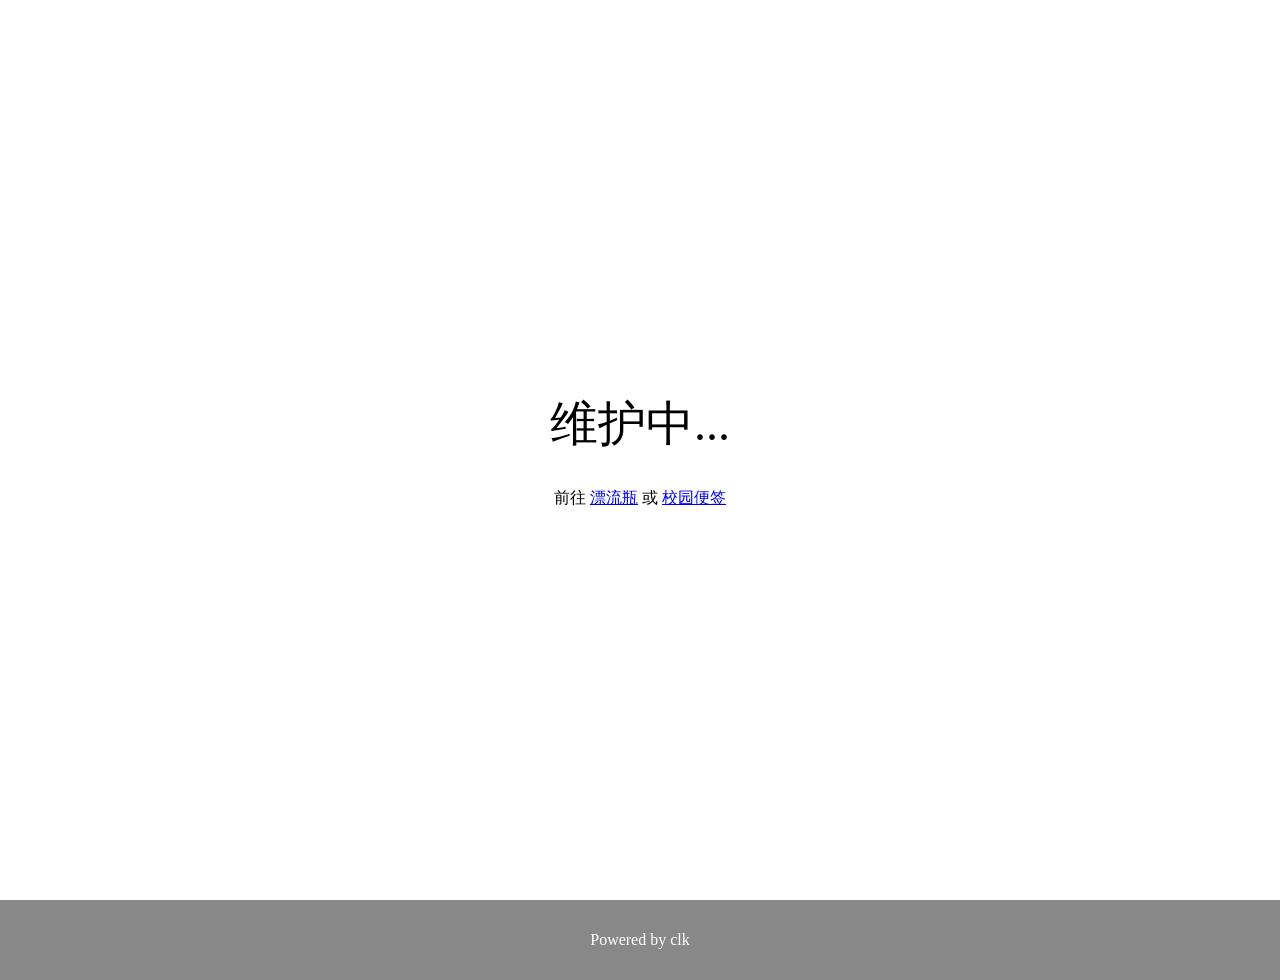
==== index.html @ 1d2bbbbf "更新主页入口" ====
<!DOCTYPE html>
<html lang="zh-CN">
<head>
    <meta charset="UTF-8">
    <meta name="viewport" content="width=device-width, initial-scale=1.0">
    <title>华侨城高级中学智慧终端</title>
    <link rel="icon" href="favicon.ico" type="image/x-icon">
    <link rel="stylesheet" href="css/index.css" type="text/css">
</head>
<body>
    <div class="app">
        <span style="font-size: 3rem;">维护中...</span>
        <span style="margin-bottom: 2rem;"></span>
        <span>前往 <a href="drift-bottle">漂流瓶</a> 或 <a href="sticky-note">校园便签</a></span>
    </div>
    <div class="footer">
        <span>Powered by clk</span>
    </div>
</body>
</html>
---- css/index.css ----
* {
    margin: 0;
    padding: 0;
}

html, body {
    width: 100%;
    height: 100%;
}

::-webkit-scrollbar {
    width: 0;
}

.app {
    width: 100%;
    height: 100%;
    background: #FFF;
    display: flex;
    justify-content: center;
    align-items: center;
    flex-direction: column;
}

.footer {
    width: 100%;
    height: 5rem;
    background: #888;
    display: flex;
    justify-content: center;
    align-items: center;
    color: #FFF;
}
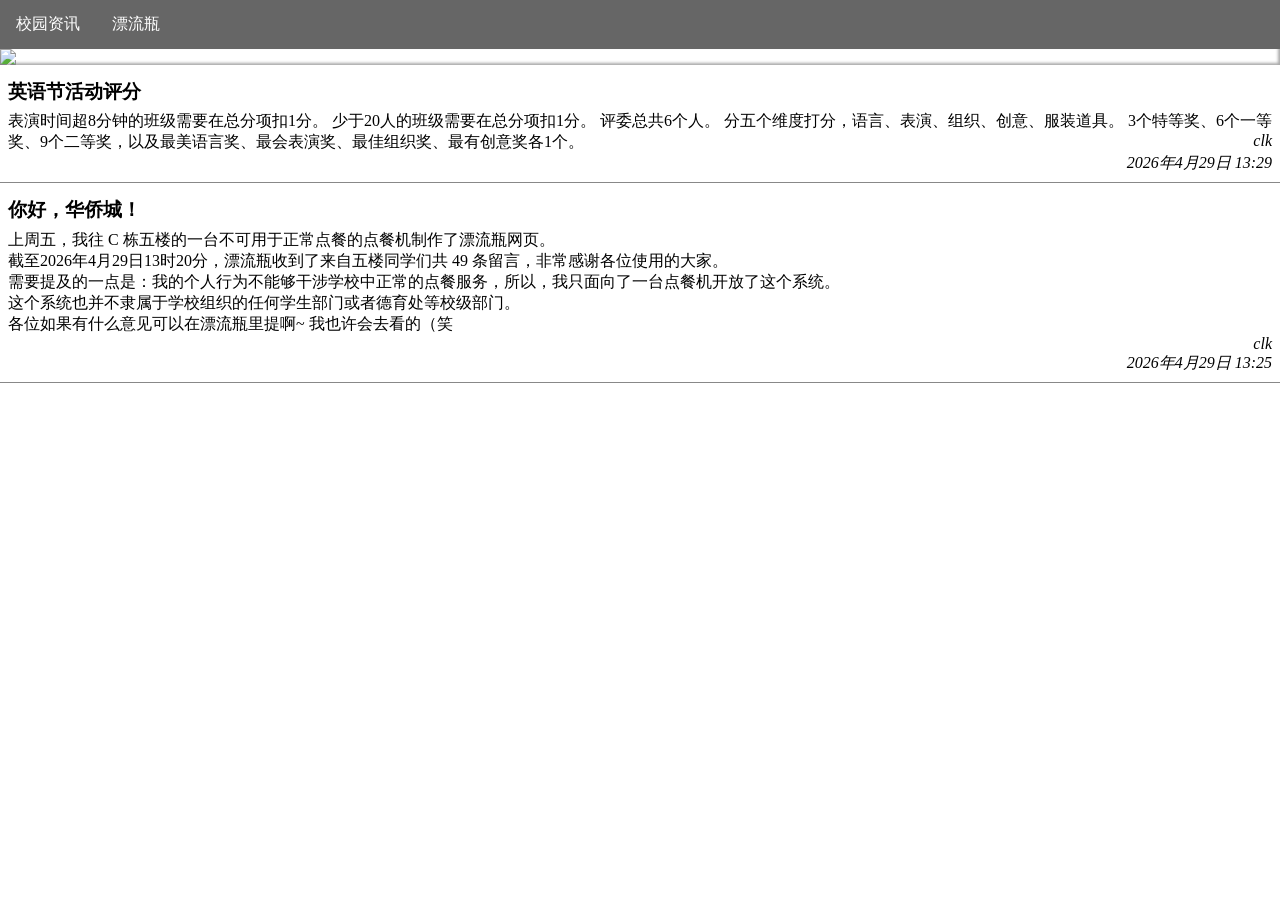
==== commit 7cf5a038: "小小更新" ====
--- a/index.html
+++ b/index.html
@@ -9,12 +9,13 @@
 </head>
 <body>
     <div class="app">
-        <span style="font-size: 3rem;">维护中...</span>
-        <span style="margin-bottom: 2rem;"></span>
-        <span>前往 <a href="drift-bottle">漂流瓶</a> 或 <a href="sticky-note">校园便签</a></span>
-    </div>
-    <div class="footer">
-        <span>Powered by clk</span>
+        <ul class="navbar">
+            <li onclick="document.getElementById('iframe').setAttribute('src', 'news');">校园资讯</li>
+            <li onclick="document.getElementById('iframe').setAttribute('src', 'drift-bottle');">漂流瓶</li>
+        </ul>
+        <iframe src="news" id="iframe" frameborder="0" allowtransparency="true" class="content">
+
+        </iframe>
     </div>
 </body>
-</html>
+</html>
--- a/css/index.css
+++ b/css/index.css
@@ -18,16 +18,41 @@
     background: #FFF;
     display: flex;
     justify-content: center;
-    align-items: center;
+    align-items: stretch;
     flex-direction: column;
 }
 
-.footer {
+.app>.navbar {
     width: 100%;
-    height: 5rem;
-    background: #888;
+    height: fit-content;
+    background: #666;
     display: flex;
-    justify-content: center;
-    align-items: center;
+    justify-content: flex-start;
+    overflow: hidden;
+    flex-direction: row;
+    flex-wrap: nowrap;
     color: #FFF;
+    list-style-type: none;
+    margin: 0;
+    padding: 0;
+}
+ 
+.app>.navbar li {
+    float: left;
+    display: block;
+    color: white;
+    text-align: center;
+    padding: 14px 16px;
+    text-decoration: none;
+    transition: .2s ease-in-out all;
+}
+
+.app>.navbar li:hover {
+    background-color: #111;
+    cursor: pointer;
+}
+
+.app>.content {
+    width: 100%;
+    flex: 1;
 }
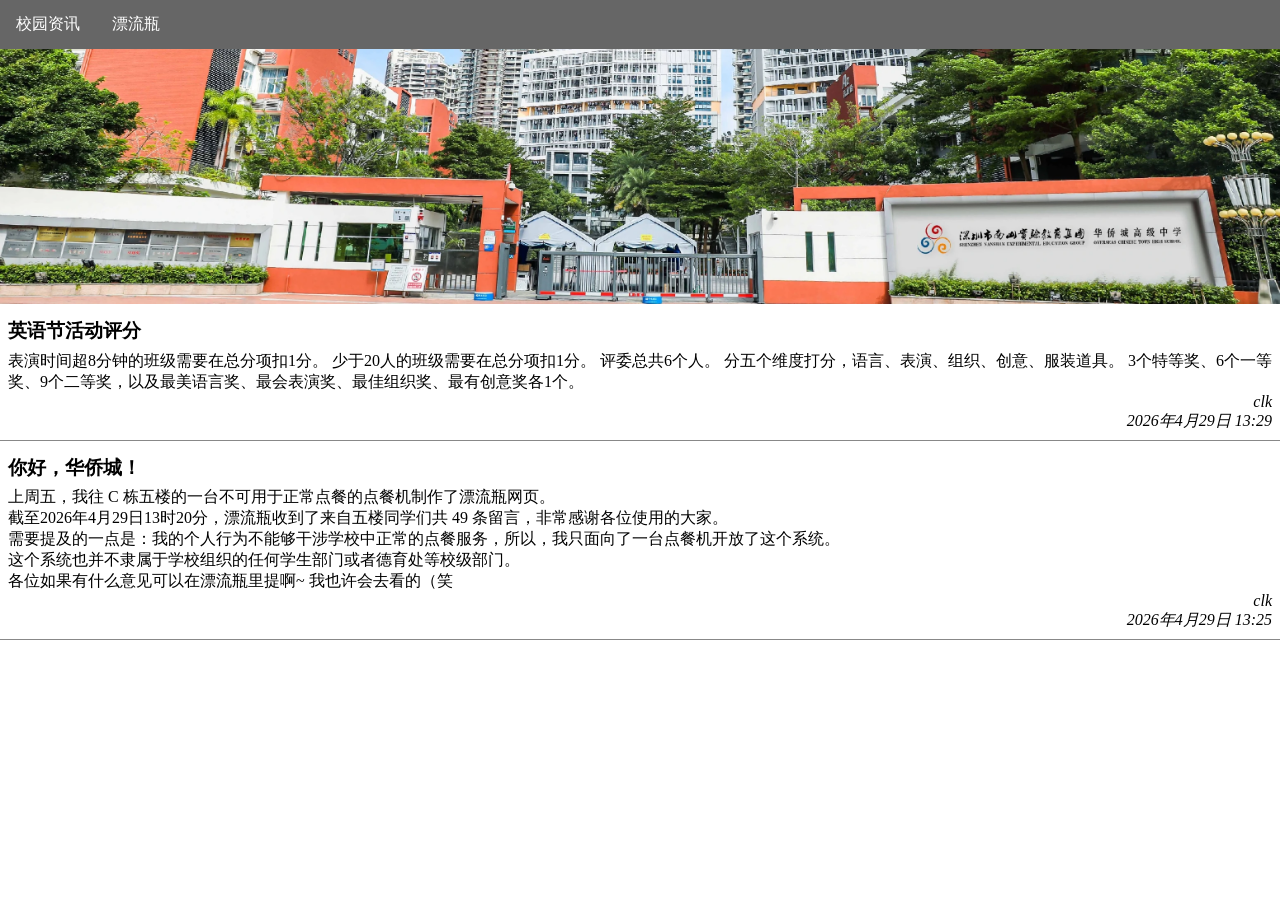
==== commit c2c4e4d3: "更新“新闻”以及禁止右键菜单" ====
--- a/index.html
+++ b/index.html
@@ -10,12 +10,15 @@
 <body>
     <div class="app">
         <ul class="navbar">
-            <li onclick="document.getElementById('iframe').setAttribute('src', 'news');">校园资讯</li>
+            <li onclick="document.getElementById('iframe').setAttribute('src', 'news/1777524247.html');">校园资讯</li>
             <li onclick="document.getElementById('iframe').setAttribute('src', 'drift-bottle');">漂流瓶</li>
         </ul>
-        <iframe src="news" id="iframe" frameborder="0" allowtransparency="true" class="content">
-
-        </iframe>
+        <iframe src="news" id="iframe" frameborder="0" allowtransparency="true" class="content"></iframe>
     </div>
+    <script>
+document.addEventListener('contextmenu', function(event) {
+    event.preventDefault();
+});
+    </script>
 </body>
 </html>
--- a/css/index.css
+++ b/css/index.css
@@ -20,6 +20,7 @@
     justify-content: center;
     align-items: stretch;
     flex-direction: column;
+    user-select: none;
 }
 
 .app>.navbar {
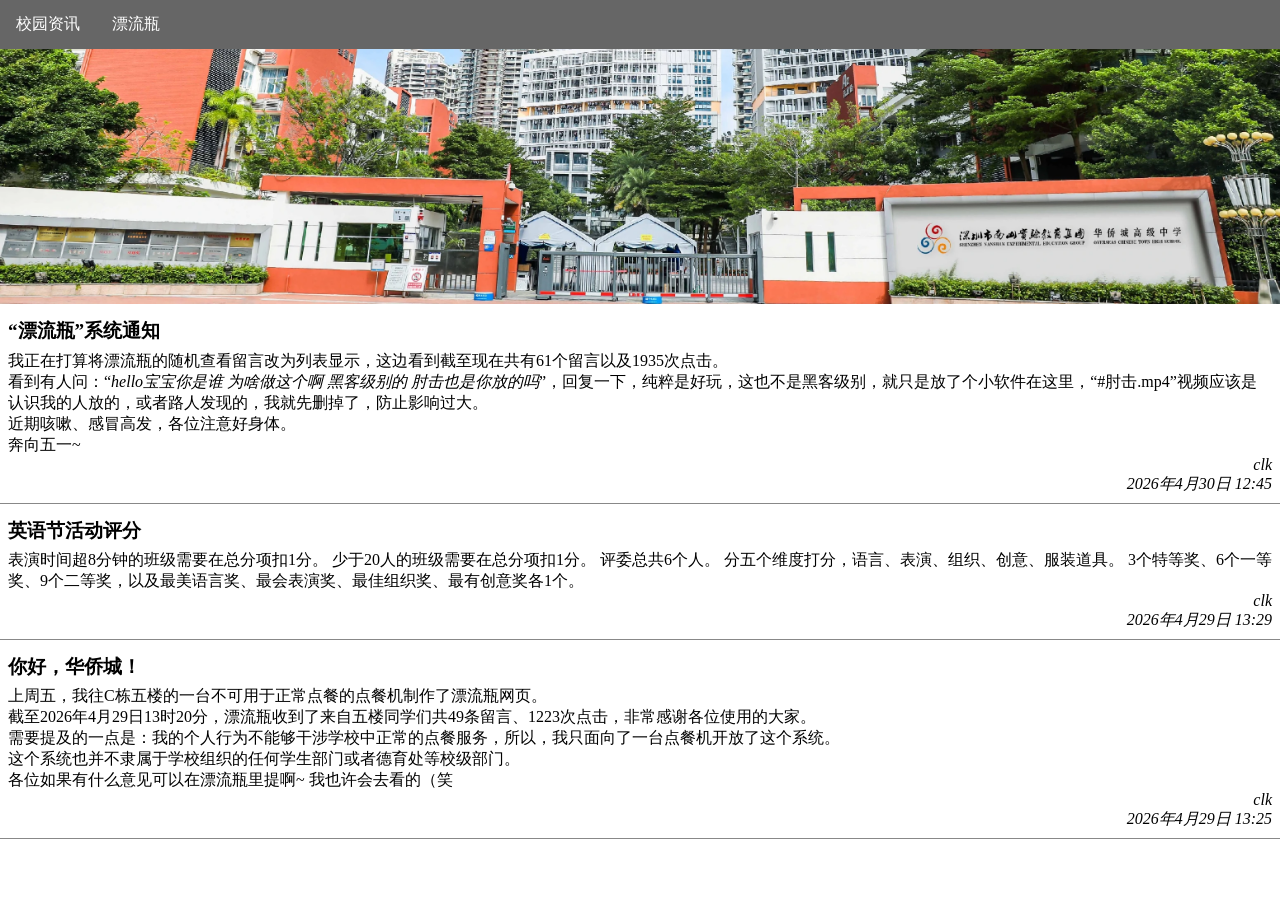
==== commit bc0a7e7b: "修复主页" ====
--- a/index.html
+++ b/index.html
@@ -13,7 +13,7 @@
             <li onclick="document.getElementById('iframe').setAttribute('src', 'news/1777524247.html');">校园资讯</li>
             <li onclick="document.getElementById('iframe').setAttribute('src', 'drift-bottle');">漂流瓶</li>
         </ul>
-        <iframe src="news" id="iframe" frameborder="0" allowtransparency="true" class="content"></iframe>
+        <iframe src="news/1777524247.html" id="iframe" frameborder="0" allowtransparency="true" class="content"></iframe>
     </div>
     <script>
 document.addEventListener('contextmenu', function(event) {
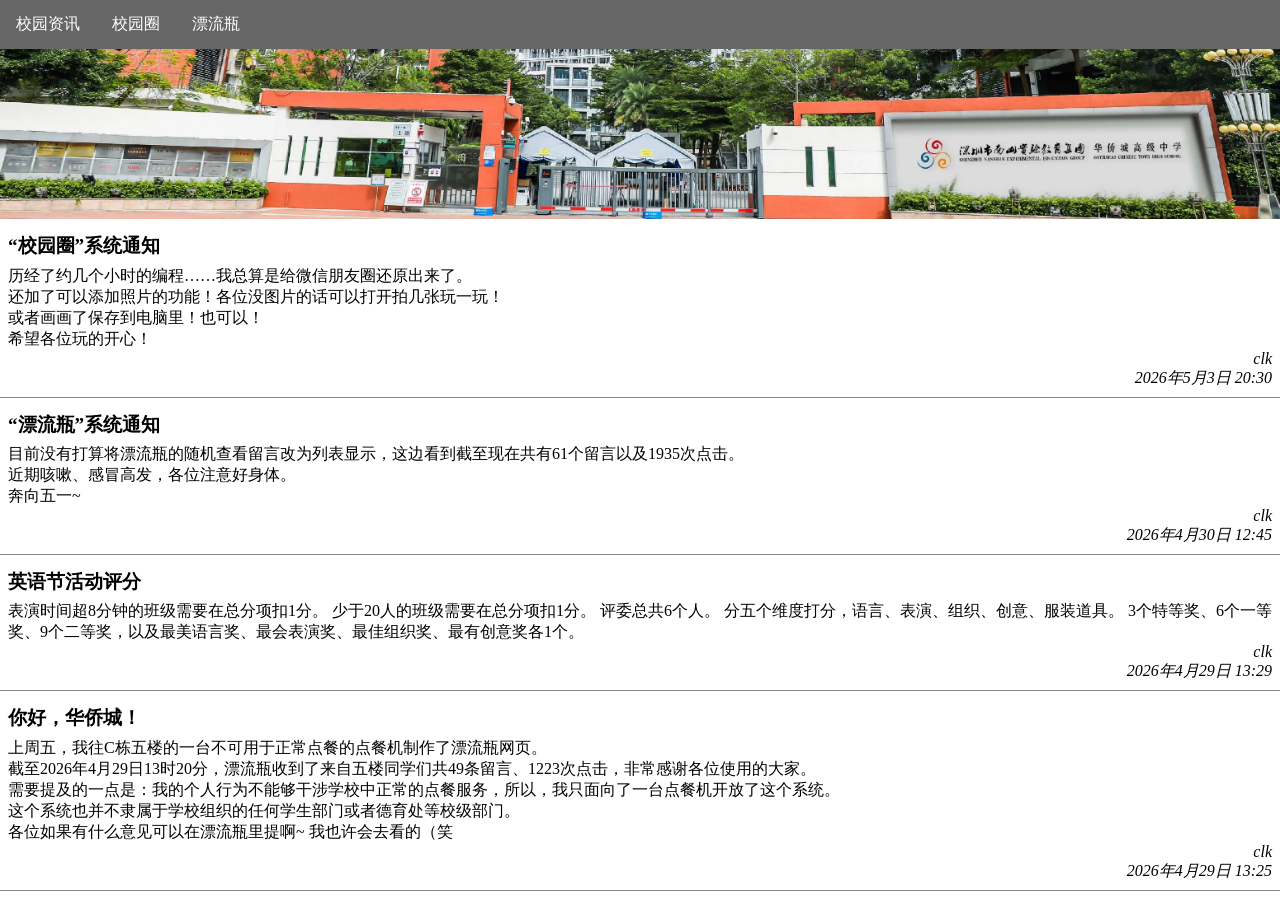
==== commit 62d189e1: "大更新" ====
--- a/index.html
+++ b/index.html
@@ -10,10 +10,11 @@
 <body>
     <div class="app">
         <ul class="navbar">
-            <li onclick="document.getElementById('iframe').setAttribute('src', 'news/1777524247.html');">校园资讯</li>
+            <li onclick="document.getElementById('iframe').setAttribute('src', 'news/1777811489.html');">校园资讯</li>
+            <li onclick="document.getElementById('iframe').setAttribute('src', 'drift-bottle');">校园圈</li>
             <li onclick="document.getElementById('iframe').setAttribute('src', 'drift-bottle');">漂流瓶</li>
         </ul>
-        <iframe src="news/1777524247.html" id="iframe" frameborder="0" allowtransparency="true" class="content"></iframe>
+        <iframe src="news/1777811489.html" id="iframe" frameborder="0" allowtransparency="true" class="content"></iframe>
     </div>
     <script>
 document.addEventListener('contextmenu', function(event) {
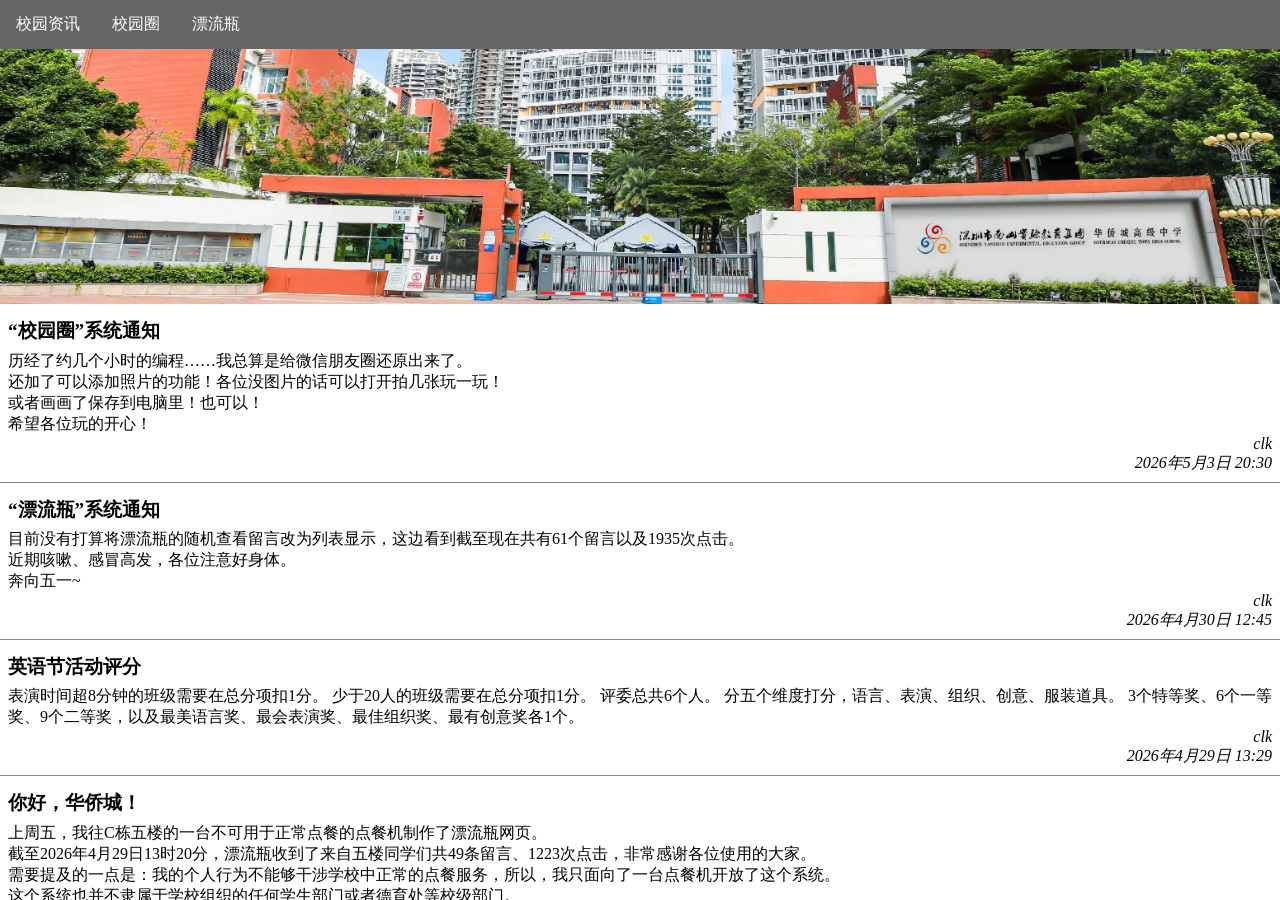
==== commit 6c4cd4ee: "修复导航栏链接" ====
--- a/index.html
+++ b/index.html
@@ -11,7 +11,7 @@
     <div class="app">
         <ul class="navbar">
             <li onclick="document.getElementById('iframe').setAttribute('src', 'news/1777811489.html');">校园资讯</li>
-            <li onclick="document.getElementById('iframe').setAttribute('src', 'drift-bottle');">校园圈</li>
+            <li onclick="document.getElementById('iframe').setAttribute('src', 'moment');">校园圈</li>
             <li onclick="document.getElementById('iframe').setAttribute('src', 'drift-bottle');">漂流瓶</li>
         </ul>
         <iframe src="news/1777811489.html" id="iframe" frameborder="0" allowtransparency="true" class="content"></iframe>
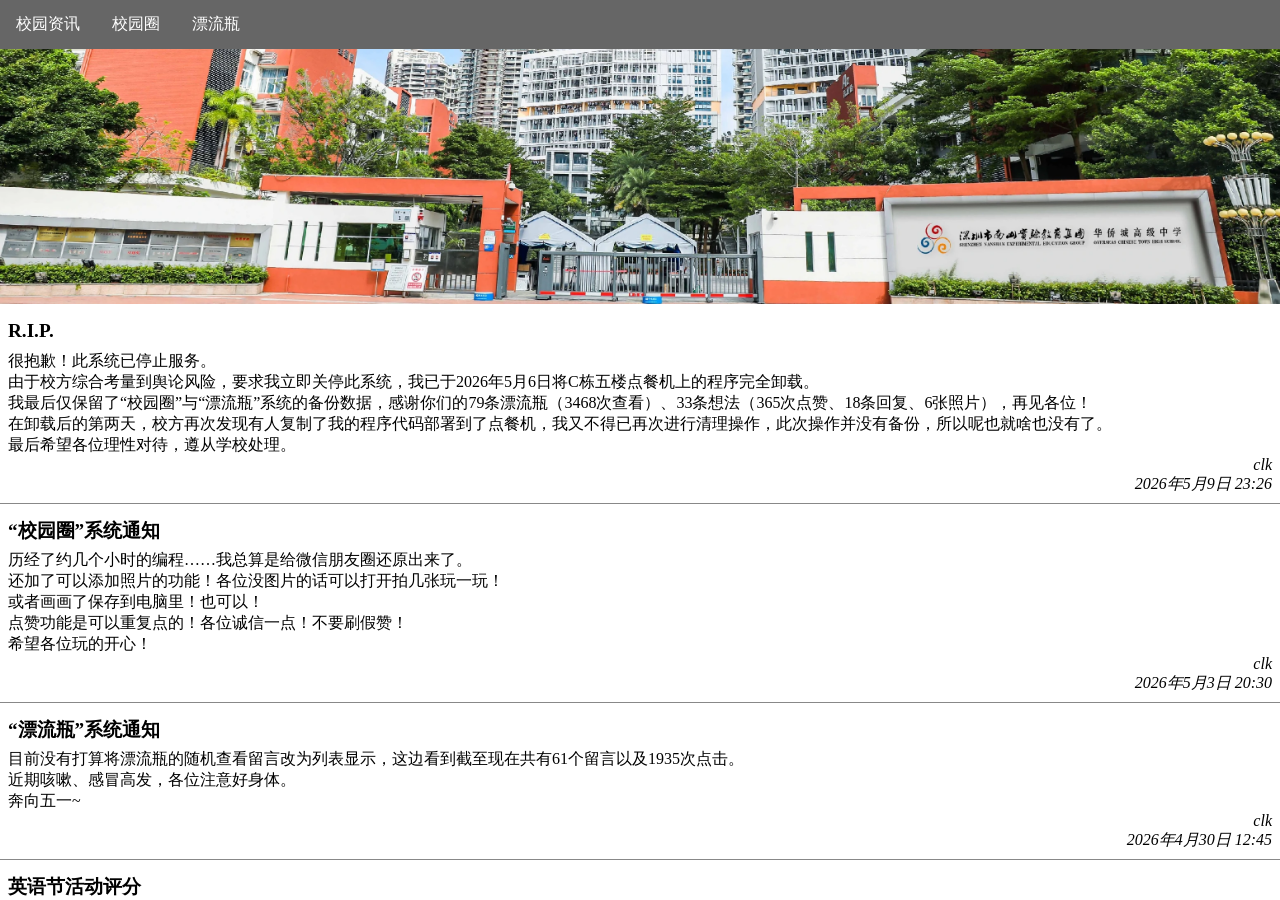
==== commit 41a31ae0: "面临处分 or 关停" ====
--- a/index.html
+++ b/index.html
@@ -10,11 +10,11 @@
 <body>
     <div class="app">
         <ul class="navbar">
-            <li onclick="document.getElementById('iframe').setAttribute('src', 'news/1777811489.html');">校园资讯</li>
+            <li onclick="document.getElementById('iframe').setAttribute('src', 'news/1778340341.html');">校园资讯</li>
             <li onclick="document.getElementById('iframe').setAttribute('src', 'moment');">校园圈</li>
             <li onclick="document.getElementById('iframe').setAttribute('src', 'drift-bottle');">漂流瓶</li>
         </ul>
-        <iframe src="news/1777811489.html" id="iframe" frameborder="0" allowtransparency="true" class="content"></iframe>
+        <iframe src="news/1778340341.html" id="iframe" frameborder="0" allowtransparency="true" class="content"></iframe>
     </div>
     <script>
 document.addEventListener('contextmenu', function(event) {
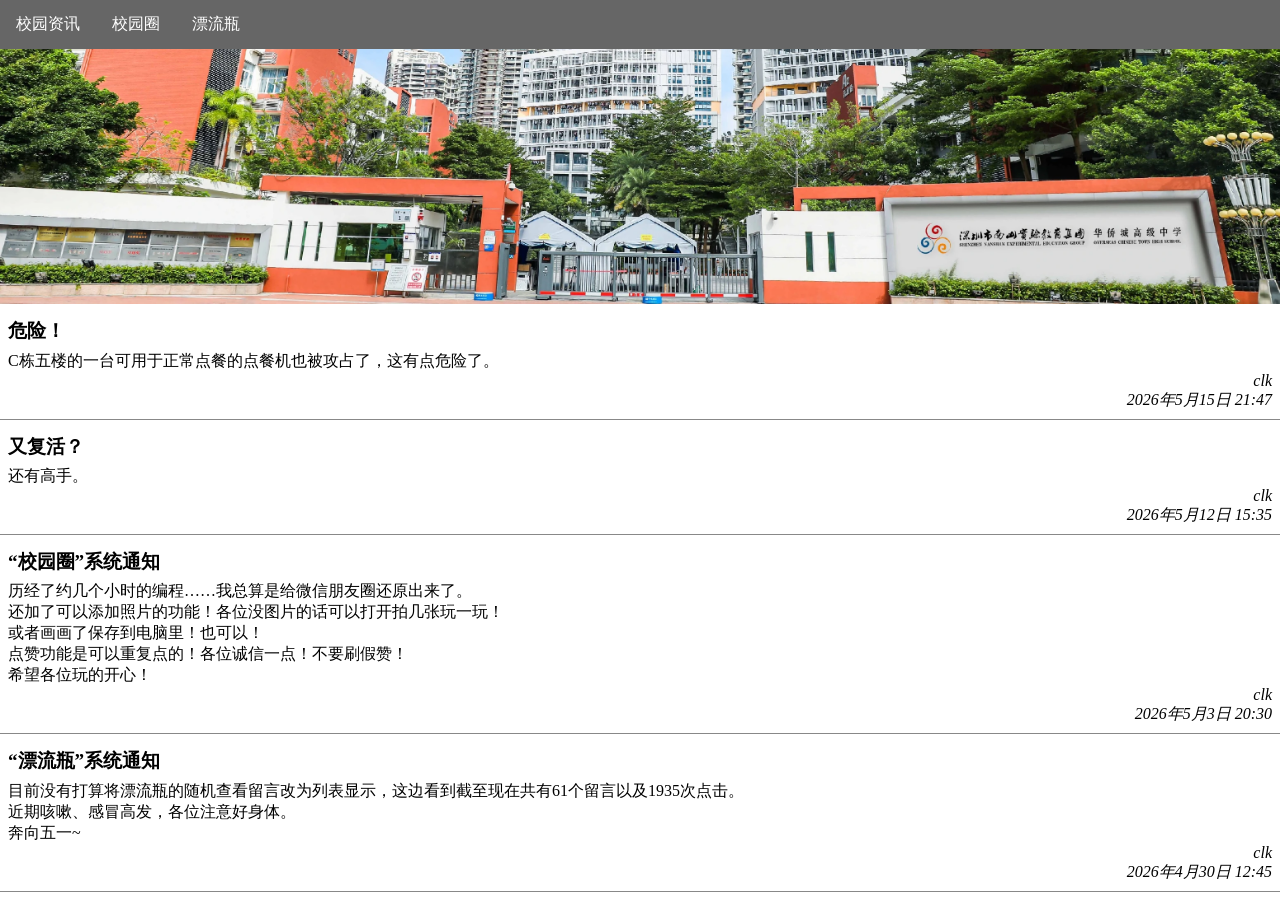
==== commit 50c253bc: "后续？" ====
--- a/index.html
+++ b/index.html
@@ -10,11 +10,11 @@
 <body>
     <div class="app">
         <ul class="navbar">
-            <li onclick="document.getElementById('iframe').setAttribute('src', 'news/1778340341.html');">校园资讯</li>
+            <li onclick="document.getElementById('iframe').setAttribute('src', 'news?version=1778852788');">校园资讯</li>
             <li onclick="document.getElementById('iframe').setAttribute('src', 'moment');">校园圈</li>
             <li onclick="document.getElementById('iframe').setAttribute('src', 'drift-bottle');">漂流瓶</li>
         </ul>
-        <iframe src="news/1778340341.html" id="iframe" frameborder="0" allowtransparency="true" class="content"></iframe>
+        <iframe src="news?version=1778852788" id="iframe" frameborder="0" allowtransparency="true" class="content"></iframe>
     </div>
     <script>
 document.addEventListener('contextmenu', function(event) {
